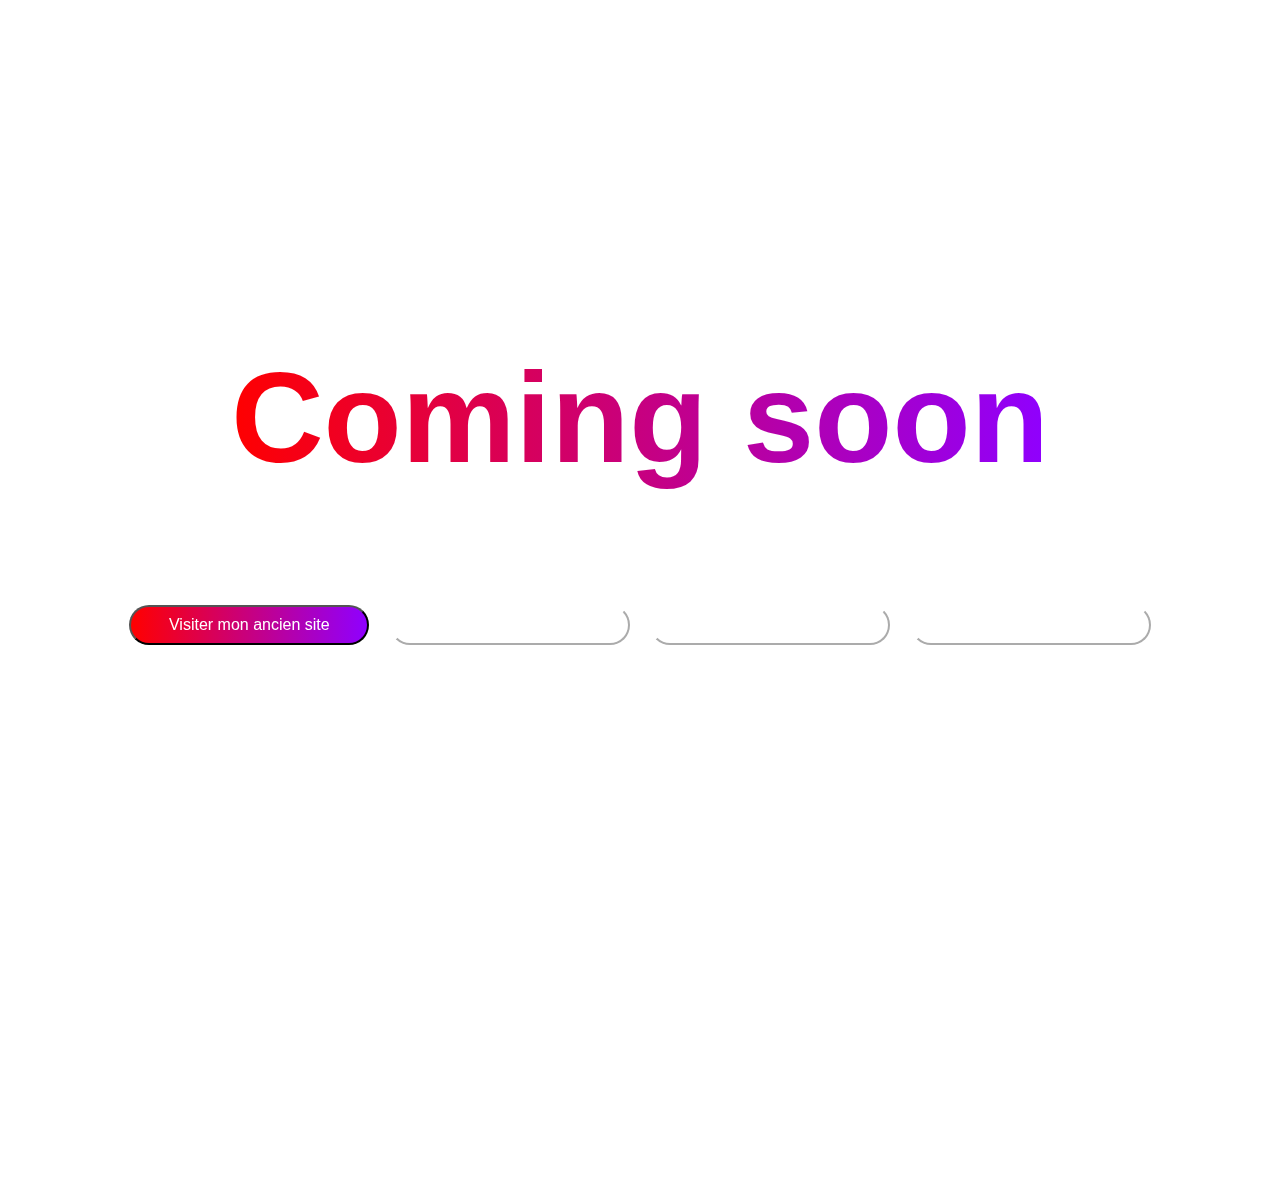
==== index.html @ ff00a0c2 "V1.0.0" ====
<!DOCTYPE html>
<html lang="fr">
<head>
    <meta charset="UTF-8"/>
    <title>Julien Gournay</title>
    <meta name="description" content="Author: Julien Gournay">
    <meta name="viewport" content="width=device-width, initial-scale=1.0">

    <link rel="stylesheet" type="text/css" href="css/style.css">
    <link rel="stylesheet" type="text/css" href="css/seting.css">
    <link rel="shortcut icon" type="image/png" href="img/logo_2023.svg">


    <!-- Google tag (gtag.js) -->
    <script async src="https://www.googletagmanager.com/gtag/js?id=G-T6V1XWV51D"></script>
    <script>
        window.dataLayer = window.dataLayer || [];
        function gtag(){dataLayer.push(arguments);}
        gtag('js', new Date());
    
        gtag('config', 'G-T6V1XWV51D');
    </script>
</head>

<body>
<div class="body">
    <div class="logo">
        <img src="img/logoName.png" href="#" id="logoName" alt="Logo d'une lune pour le thème sombre"> 
    </div>

    <div class="container">
        <h1>Coming soon</h1>
        <!--<h2 class="date">Printemps 2023</h2>-->

        <script type="text/javascript" src="main.js"></script>

        <p class="p1">Mon nouveau site sera très prochainement en ligne.<br>Pour l’instant vous pouvez toujours accéder à l’ancienne version.</p>

        <div class="div-button">
            <form id="formb">
                <input class="button1" type="button" value="Visiter mon ancien site" onclick="window.open('https://juliengournay.wixsite.com/personnel')">
                <input class="button2" type="button" value="Télécharger mon cv" onclick="window.open('files/cv_julien.pdf')">
                <input class="button3" type="button" value="En route vers 2023" onclick="window.open('https://juliengournay.wixsite.com/personnel/vers2023')">
                <input class="button4" type="button" value="Mes réseaux-sociaux" onclick="window.open('https://link.juliengournay.fr')">
            </form>
        </div>
    </div>
</div>
</body>
---- css/style.css ----
.body{
    width: 100%;
    min-height: 100vh;
    display: flex;
    flex-direction: column;
    text-align: center;
    justify-content: center
}

#logoName {
    /*margin-top: 8%;*/
    margin-bottom: 2rem;
    width: 12vw;
}

h1 {
    display: inline-block;
    font-size: 10vw;

    /* Fallback: Set a background color. */
    background-color: black;
    
    /* Create the gradient. */
    background-image: linear-gradient(90deg, #FF0000, #8F00FF);
  
    /* Use the text as a mask for the background. */
    /* This will show the gradient as a text color rather than element bg. */
    -webkit-background-clip: text;
    -webkit-text-fill-color: transparent; 
    -moz-background-clip: text;
    -moz-text-fill-color: transparent;
}

h2{
    margin: 0;
    padding-top: 0.1em;
    width: 100%;
    color: white;
    font-size: 5vw;
    font-weight: lighter;
}

p {
    /* Caractéristique paragraphe */
    font-size: 2vw;
    color: white;
    margin-top: 1rem;

}

.div-button {
    margin-top: 2rem;
}

.button1, .button2, .button3, .button4{
    padding: 0.5em 1em 0.5em 1em;
    margin: 0.5em;
    width: 15em;
    height: 2.5em;

    border-radius: 20px;
    color: white;
    font-size: 1rem;
}

.button1{
    background: linear-gradient(90deg, #FF0000, #8F00FF);
    border-color: black;
}

.button2, .button3, .button4{
    background: transparent;
    border-color: white;
}


.button1:hover{
    /* Effet survol boutons */
    background: white;
    border-color: black;
    cursor: pointer;
    color: black;
    /*font-weight: bold;*/
} 

.button2:hover, .button3:hover, .button4:hover{
    /* Effet survol boutons */
    background : white;
    border-color: white;
    cursor: pointer;
    color: black;
}
---- css/seting.css ----
/* ----- Propriété du site -----*/
@import url('http://fonts.cdnfonts.com/css/product-sans');

*{
    box-sizing: border-box;
    margin: 0;
    padding: 0;
}
html{
    font-family: 'Product Sans', sans-serif;
    margin: 0;
    padding: 0;
    width: 100%;
    height: 100%;
    overflow: hidden;
}
body{
    padding-bottom: 300px;
    overflow-x: hidden;
    background: url("img/bg_soon.png");
    background-size: cover;
    backdrop-filter: blur(0px);
    -webkit-backdrop-filter: blur(0px);
    background-repeat: no-repeat;
    background-position: center;
}


/* ----- Couleur variable site -----*/
:root{
    --gris: #0E0E0E;
    --rouge: #FF0000;
    --violet: #8f008f;
    --orange: #ff4c29;
    --d: linear-gradient(90deg, #FF0000, #8F00FF);
    
    --color-bg1: #ffffff;
    --color-bg2: #f4f4f4;
    --color-bg3: #0E0E0E;
    --color-text1: #0E0E0E;
    --color-text2: #ffffff;
}

/* Couleur lors du theme sombre */
.dark-theme{ 
    --color-bg1: #0E0E0E;
    --color-bg2: #000000;
    --color-bg3: #ffffff;
    --color-text1:#edf2fc;
    --color-text2: #000000;
}
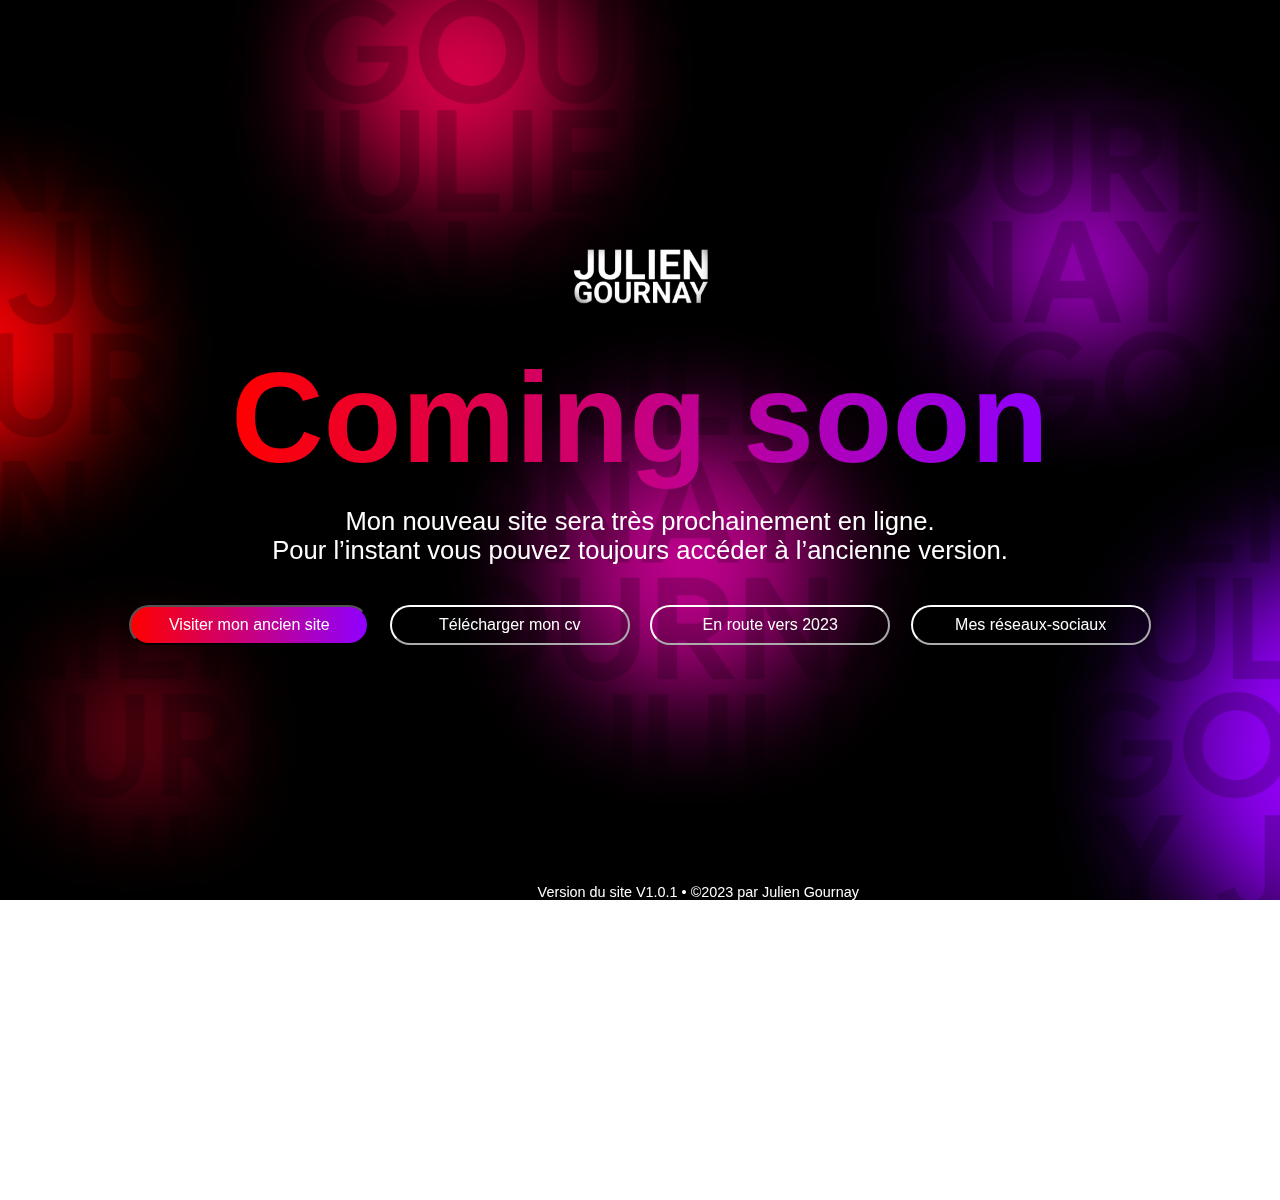
==== commit a4f53f34: "V1.0.1" ====
--- a/index.html
+++ b/index.html
@@ -45,5 +45,9 @@
             </form>
         </div>
     </div>
+    
 </div>
+<footer class="footerd">
+        <p class="footer"><a href="https://github.com/julien-gournay/juliengournay.fr/releases/tag/V1.0.1">Version du site V1.0.1</a> • ©2023 par Julien Gournay</p>
+</footer>
 </body>--- a/css/style.css
+++ b/css/style.css
@@ -73,7 +73,6 @@
     border-color: white;
 }
 
-
 .button1:hover{
     /* Effet survol boutons */
     background: white;
@@ -89,4 +88,20 @@
     border-color: white;
     cursor: pointer;
     color: black;
+}
+
+
+footer {
+    position: absolute;
+    bottom: 25%;
+    left: 42%;
+}
+
+.footer {
+    font-size: 0.9em;
+}
+
+a {
+    text-decoration: none;
+    color: white;
 }--- a/css/seting.css
+++ b/css/seting.css
@@ -17,7 +17,7 @@
 body{
     padding-bottom: 300px;
     overflow-x: hidden;
-    background: url("img/bg_soon.png");
+    background: url("img/bg.png");
     background-size: cover;
     backdrop-filter: blur(0px);
     -webkit-backdrop-filter: blur(0px);
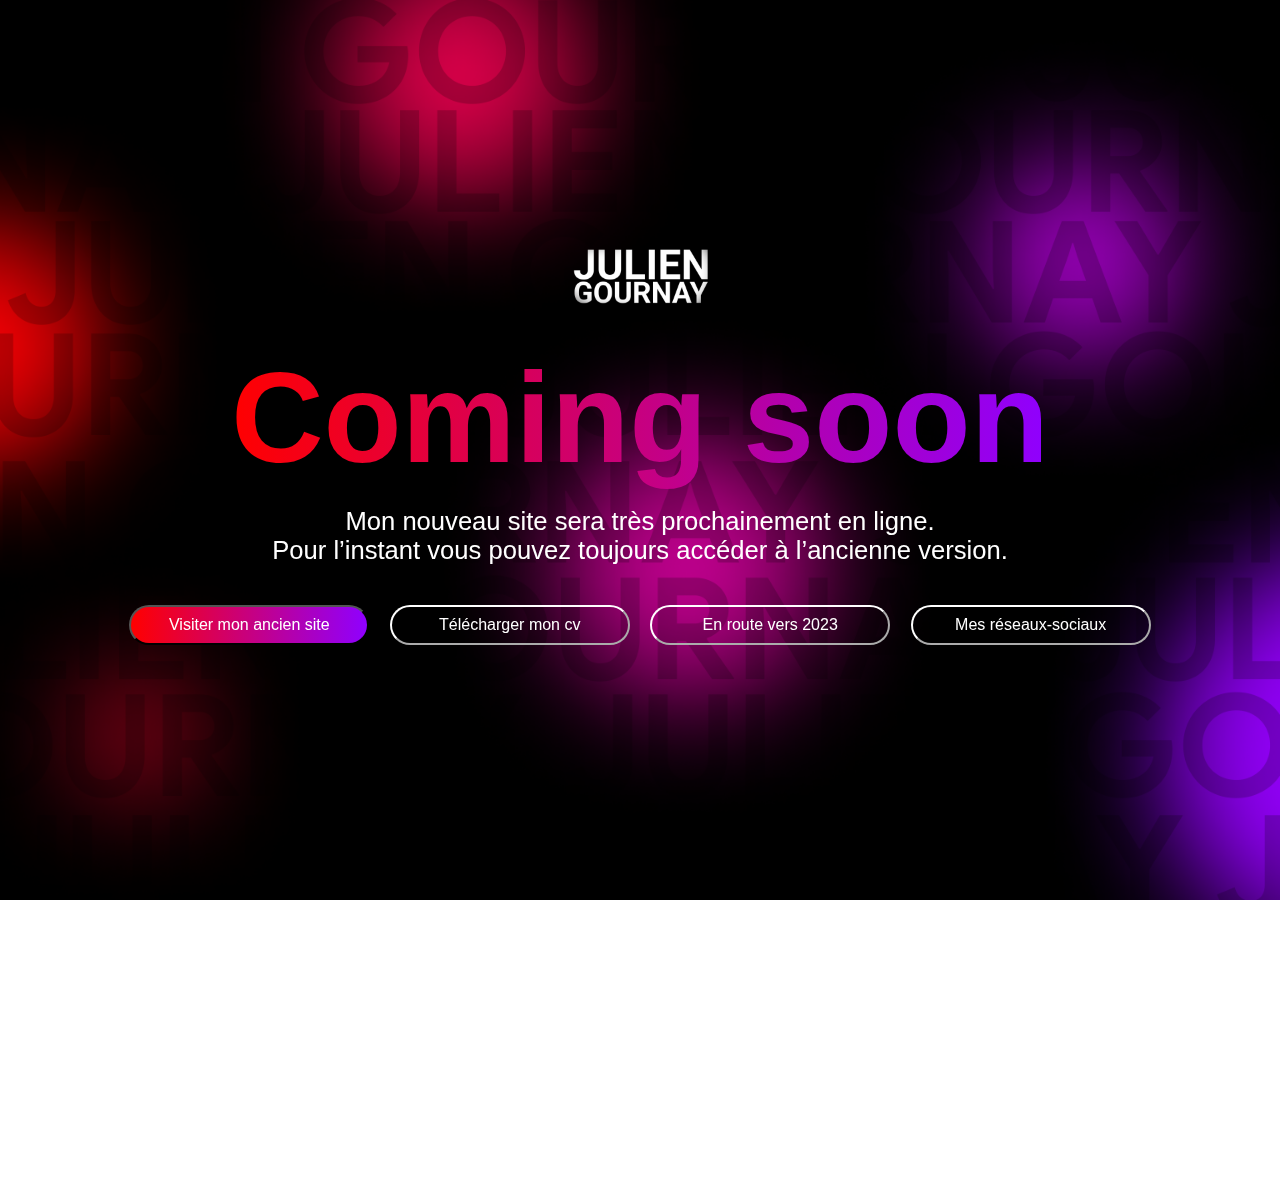
==== commit 7ce128b0: "v1.0.1" ====
--- a/index.html
+++ b/index.html
@@ -47,7 +47,4 @@
     </div>
     
 </div>
-<footer class="footerd">
-        <p class="footer"><a href="https://github.com/julien-gournay/juliengournay.fr/releases/tag/V1.0.1">Version du site V1.0.1</a> • ©2023 par Julien Gournay</p>
-</footer>
 </body>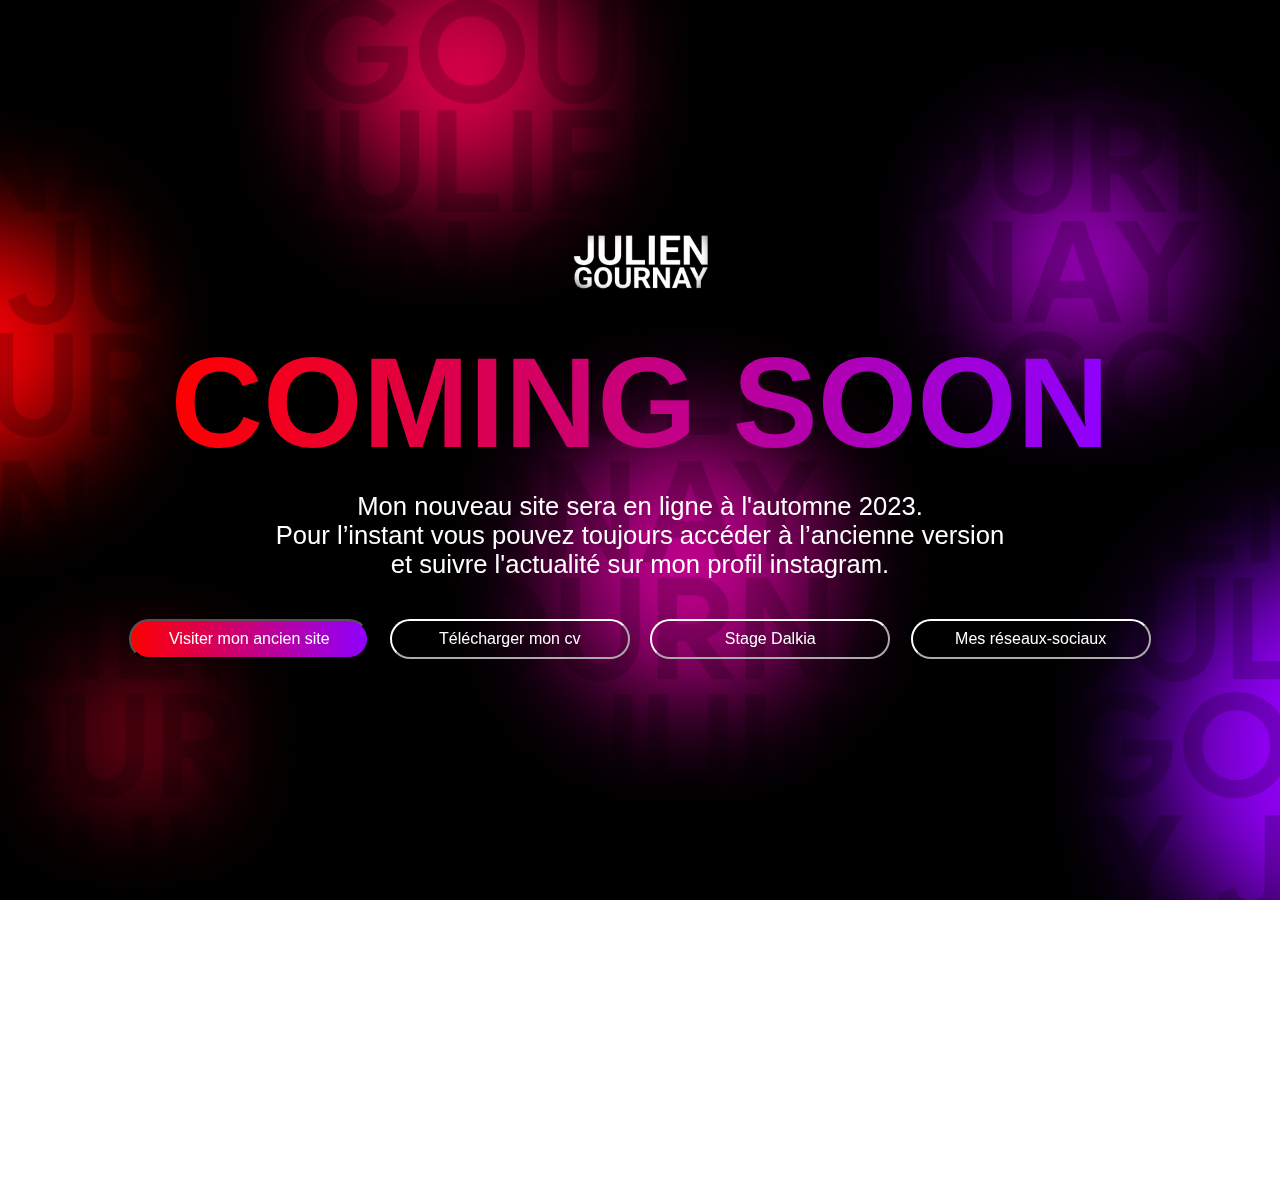
==== commit 53b45527: "V1.0.2" ====
--- a/index.html
+++ b/index.html
@@ -29,19 +29,21 @@
     </div>
 
     <div class="container">
-        <h1>Coming soon</h1>
+        <h1>COMING SOON</h1>
+        <!--<h1>Automne 2023</h1>-->
         <!--<h2 class="date">Printemps 2023</h2>-->
 
         <script type="text/javascript" src="main.js"></script>
 
-        <p class="p1">Mon nouveau site sera très prochainement en ligne.<br>Pour l’instant vous pouvez toujours accéder à l’ancienne version.</p>
+        <p class="p1">Mon nouveau site sera en ligne à l'automne 2023.<br>Pour l’instant vous pouvez toujours accéder à l’ancienne version<br>et suivre l'actualité sur mon profil instagram.</p>
 
         <div class="div-button">
             <form id="formb">
                 <input class="button1" type="button" value="Visiter mon ancien site" onclick="window.open('https://juliengournay.wixsite.com/personnel')">
                 <input class="button2" type="button" value="Télécharger mon cv" onclick="window.open('files/cv_julien.pdf')">
-                <input class="button3" type="button" value="En route vers 2023" onclick="window.open('https://juliengournay.wixsite.com/personnel/vers2023')">
+                <input class="button3" type="button" value="Stage Dalkia" onclick="window.open('https://juliengournay.fr/stage-dalkia')">
                 <input class="button4" type="button" value="Mes réseaux-sociaux" onclick="window.open('https://link.juliengournay.fr')">
+                <!--<input class="button5" type="button" value="Activer un rappel" onclick="window.open('https://calendar.google.com/calendar/event?action=TEMPLATE&tmeid=NWVsc2MwMWkydGw0Z3NianFvczkxMGVqa3EgZnVycnltYW4xNDBAbQ&tmsrc=furryman140%40gmail.com')">-->
             </form>
         </div>
     </div>
--- a/css/style.css
+++ b/css/style.css
@@ -52,7 +52,7 @@
     margin-top: 2rem;
 }
 
-.button1, .button2, .button3, .button4{
+.button1, .button2, .button3, .button4, .button5{
     padding: 0.5em 1em 0.5em 1em;
     margin: 0.5em;
     width: 15em;
@@ -68,7 +68,7 @@
     border-color: black;
 }
 
-.button2, .button3, .button4{
+.button2, .button3, .button4, .button5{
     background: transparent;
     border-color: white;
 }
@@ -82,26 +82,10 @@
     /*font-weight: bold;*/
 } 
 
-.button2:hover, .button3:hover, .button4:hover{
+.button2:hover, .button3:hover, .button4:hover, .button5:hover{
     /* Effet survol boutons */
     background : white;
     border-color: white;
     cursor: pointer;
     color: black;
 }
-
-
-footer {
-    position: absolute;
-    bottom: 25%;
-    left: 42%;
-}
-
-.footer {
-    font-size: 0.9em;
-}
-
-a {
-    text-decoration: none;
-    color: white;
-}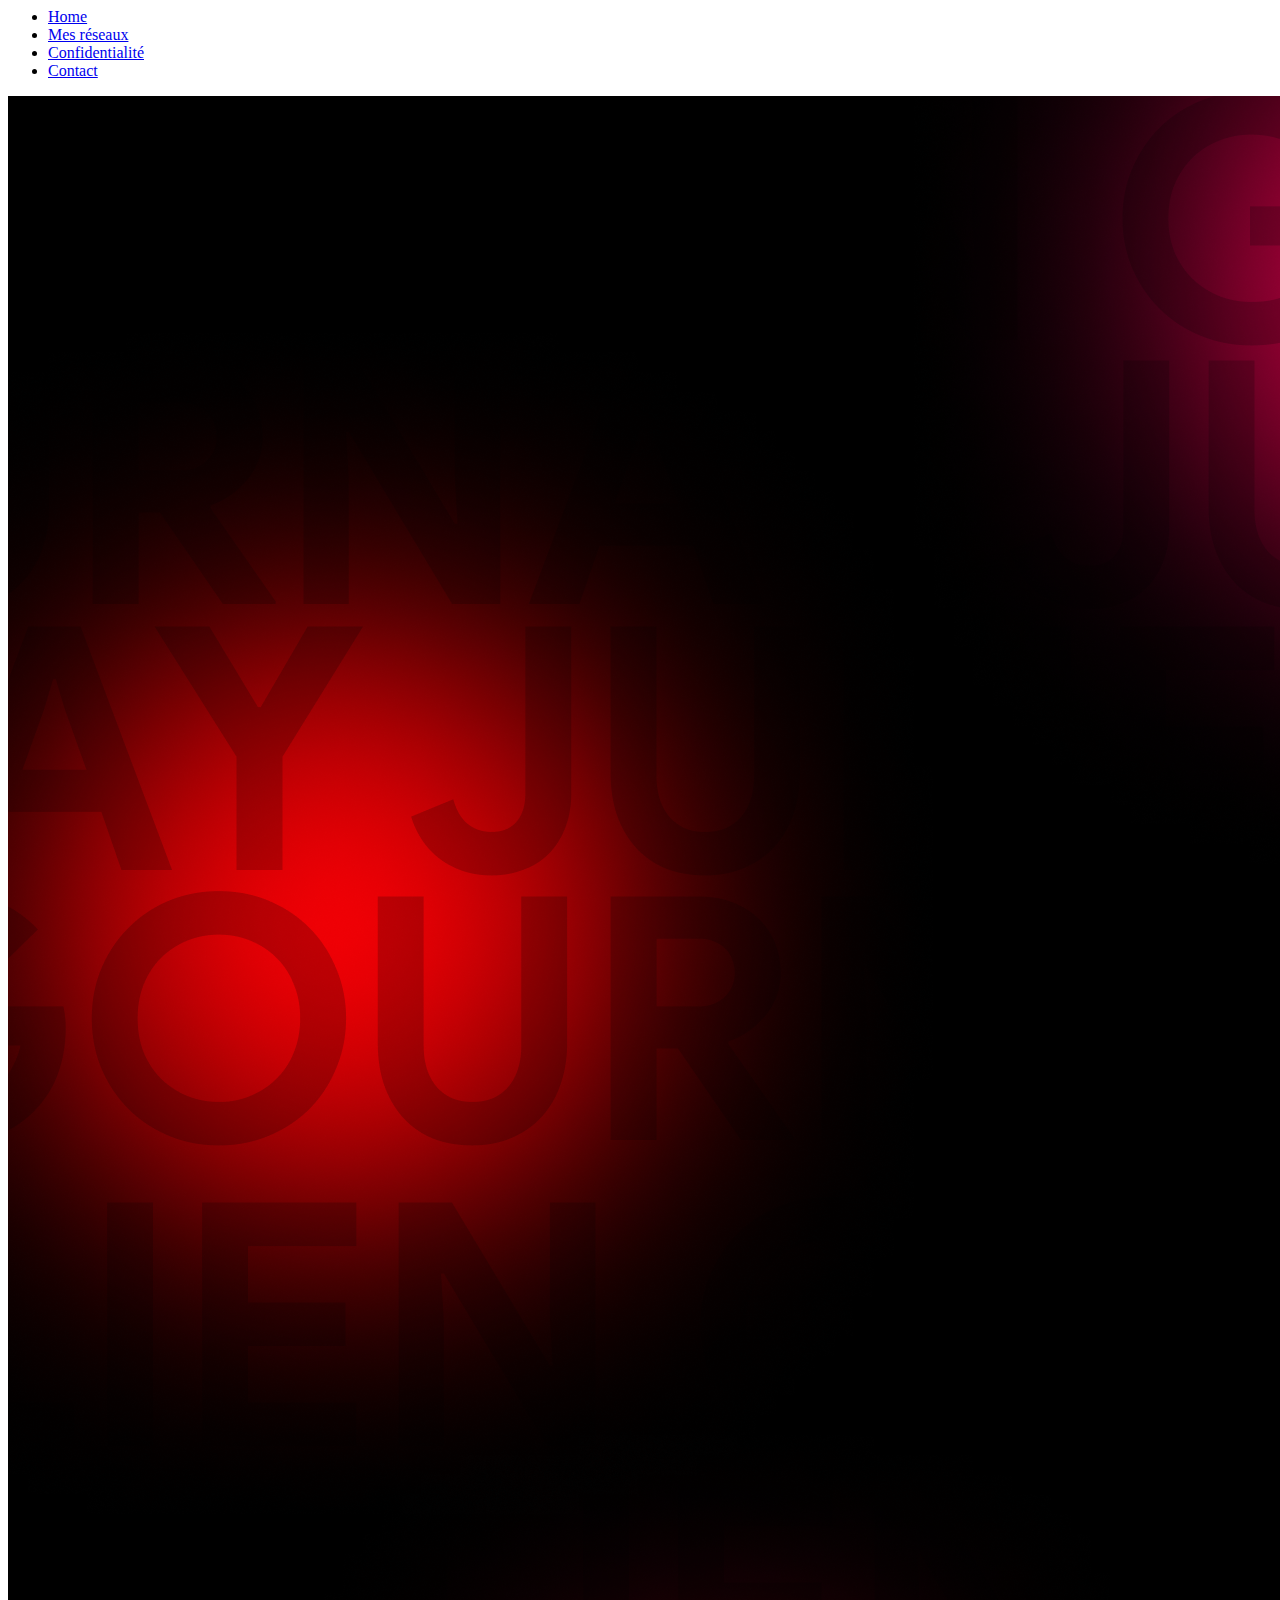
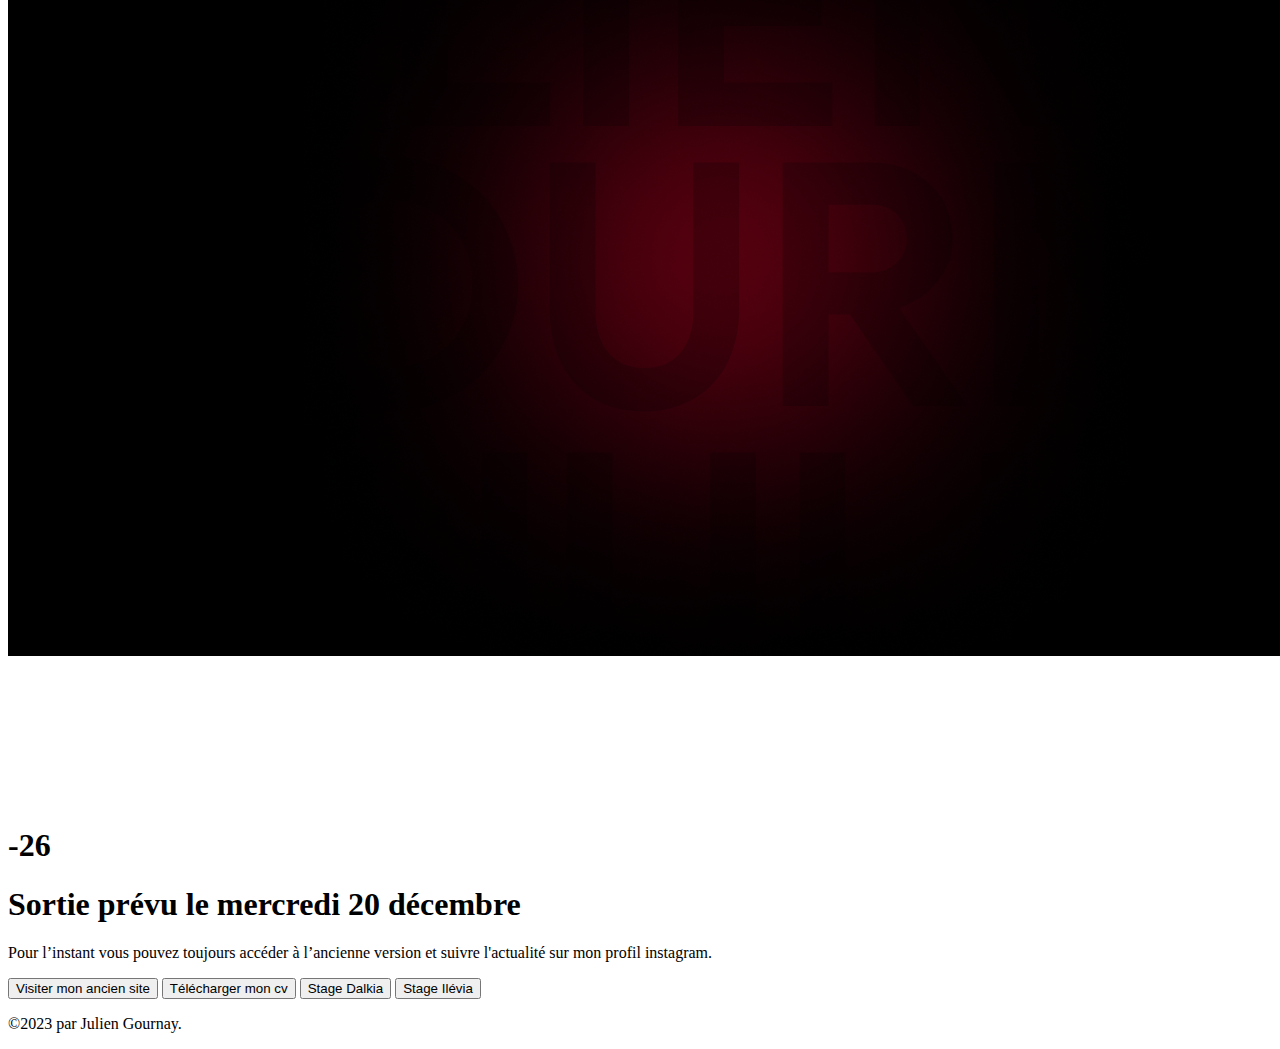
==== commit d4e13ef4: "V1.1.0" ====
--- a/index.html
+++ b/index.html
@@ -1,52 +1,85 @@
-<!DOCTYPE html>
 <html lang="fr">
 <head>
     <meta charset="UTF-8"/>
     <title>Julien Gournay</title>
-    <meta name="description" content="Author: Julien Gournay">
-    <meta name="viewport" content="width=device-width, initial-scale=1.0">
+    <link rel="stylesheet" type="text/css" href="/css/home.css">
+    <link rel="stylesheet" type="text/css" href="seting.css">
+    <link rel="stylesheet" type="text/css" href="css/infoalerte.css">
+    <link rel="shortcut icon" type="image/png" href="img/logo_2023.svg">
+    <meta name="viewport" content="width=device-width, initial-scale=1.0"/>
 
-    <link rel="stylesheet" type="text/css" href="css/style.css">
-    <link rel="stylesheet" type="text/css" href="css/seting.css">
-    <link rel="shortcut icon" type="image/png" href="img/logo_2023.svg">
-
-
-    <!-- Google tag (gtag.js) -->
+    <!-- Google tag Analystic (gtag.js) -->
     <script async src="https://www.googletagmanager.com/gtag/js?id=G-T6V1XWV51D"></script>
     <script>
         window.dataLayer = window.dataLayer || [];
         function gtag(){dataLayer.push(arguments);}
         gtag('js', new Date());
-    
         gtag('config', 'G-T6V1XWV51D');
     </script>
 </head>
 
 <body>
-<div class="body">
-    <div class="logo">
-        <img src="img/logoName.png" href="#" id="logoName" alt="Logo d'une lune pour le thème sombre"> 
-    </div>
+    <!-- NAVBAR -->
+    <nav class="navbar">
+        <div class="nav-links">
+            <ul>
+                <li class="active"><a href="home.html">Home</a></li>
+                <li><a href="https://link.juliengournay.fr" target="_blank" type="submit" class="btn">Mes réseaux</a></li>
+                <li><a href="privacy.html" type="submit" class="btn">Confidentialité</a></li>
+                <li><a href="contact.html" type="submit" class="btn">Contact</a></li>
+            </ul>
+        </div>
+    </nav>
 
-    <div class="container">
-        <h1>COMING SOON</h1>
-        <!--<h1>Automne 2023</h1>-->
-        <!--<h2 class="date">Printemps 2023</h2>-->
 
-        <script type="text/javascript" src="main.js"></script>
+    <!-- SECTION 1 : EN TETE -->
+    <section id="sec-1">
+        <div class="video-bg__media" aria-hidden="true">
+            <img src="css/img/bg.png" alt="Video Preview">
+            <video autoplay loop muted playsInline src="img/bg_jg_4k.mp4"></video>
+        </div>
+        <div class="titleprinc">
+            <h1 id="countdown">COMING SOON</h1>
+        </div>
+        <a href="#sec-2"> <!-- bouton scrool -->
+            <div class="scroll-down"></div>   
+        </a>
+    </section>
 
-        <p class="p1">Mon nouveau site sera en ligne à l'automne 2023.<br>Pour l’instant vous pouvez toujours accéder à l’ancienne version<br>et suivre l'actualité sur mon profil instagram.</p>
 
+    <section id="sec-2">
+        <div class="conteneur reveal">
+            <article>
+                <h1 class="scroolh1">Sortie prévu le mercredi 20 décembre</h1>
+                <p class="scroolp">Pour l’instant vous pouvez toujours accéder à l’ancienne version et suivre l'actualité sur mon profil instagram.</p>
+            </article>
+        </div>
+    </section>
+
+
+    <section id="sec-3">
         <div class="div-button">
             <form id="formb">
                 <input class="button1" type="button" value="Visiter mon ancien site" onclick="window.open('https://juliengournay.wixsite.com/personnel')">
                 <input class="button2" type="button" value="Télécharger mon cv" onclick="window.open('files/cv_julien.pdf')">
                 <input class="button3" type="button" value="Stage Dalkia" onclick="window.open('https://juliengournay.fr/stage-dalkia')">
-                <input class="button4" type="button" value="Mes réseaux-sociaux" onclick="window.open('https://link.juliengournay.fr')">
-                <!--<input class="button5" type="button" value="Activer un rappel" onclick="window.open('https://calendar.google.com/calendar/event?action=TEMPLATE&tmeid=NWVsc2MwMWkydGw0Z3NianFvczkxMGVqa3EgZnVycnltYW4xNDBAbQ&tmsrc=furryman140%40gmail.com')">-->
+                <input class="button3" type="button" value="Stage Ilévia" onclick="window.open('https://juliengournay.fr/stage-ilevia')">
             </form>
         </div>
-    </div>
+    </section>
     
-</div>
-</body>+
+    <footer class="footer">     <!--Section Footer page-->
+        <div class="foot_lien">
+            <p class="footerp">©2023 par Julien Gournay.</p>
+        </div>
+    </footer>
+
+
+    <!--Police d'écriture-->
+    <style>
+        @import url('http://fonts.cdnfonts.com/css/product-sans');
+    </style>
+    <script type="text/javascript" src="main.js"></script> 
+</body>
+</html>--- a/seting.css
+++ b/seting.css
@@ -0,0 +1,37 @@
+:root{
+    --gris: #0E0E0E;
+    --rouge: #FF0000;
+    --violet: #8f008f;
+    --orange: #ff4c29;
+    --d: linear-gradient(90deg, #FF0000, #8F00FF);
+    
+    --color-bg1: #ffffff;
+    --color-bg2: #f4f4f4;
+    --color-bg3: #0E0E0E;
+    --color-bg4: #ff9681;
+    --color-bg5: #81ddff;
+    --color-text1: #0E0E0E;
+    --color-text2: #ffffff;
+    --color-text3: #666666;
+    --color-text4: #ff4c29;
+    --color-text5: #299fff;
+}
+
+.dark-theme{ /* Couleur lors du theme sombre */
+    --color-bg1: #0E0E0E;
+    --color-bg2: #000000;
+    --color-bg3: #ffffff;
+    --color-bg4: #ff4c29;
+    --color-bg5: #299fff;
+    --color-text1:#edf2fc;
+    --color-text2: #000000;
+    --color-text3: #a9a9a9;
+    --color-text4: #ff9681;
+    --color-text5: #81ddff;
+}
+
+
+.orange-themeUser{ /* Couleur lors du theme user */
+    --color-bg2: #ff4c29;
+
+}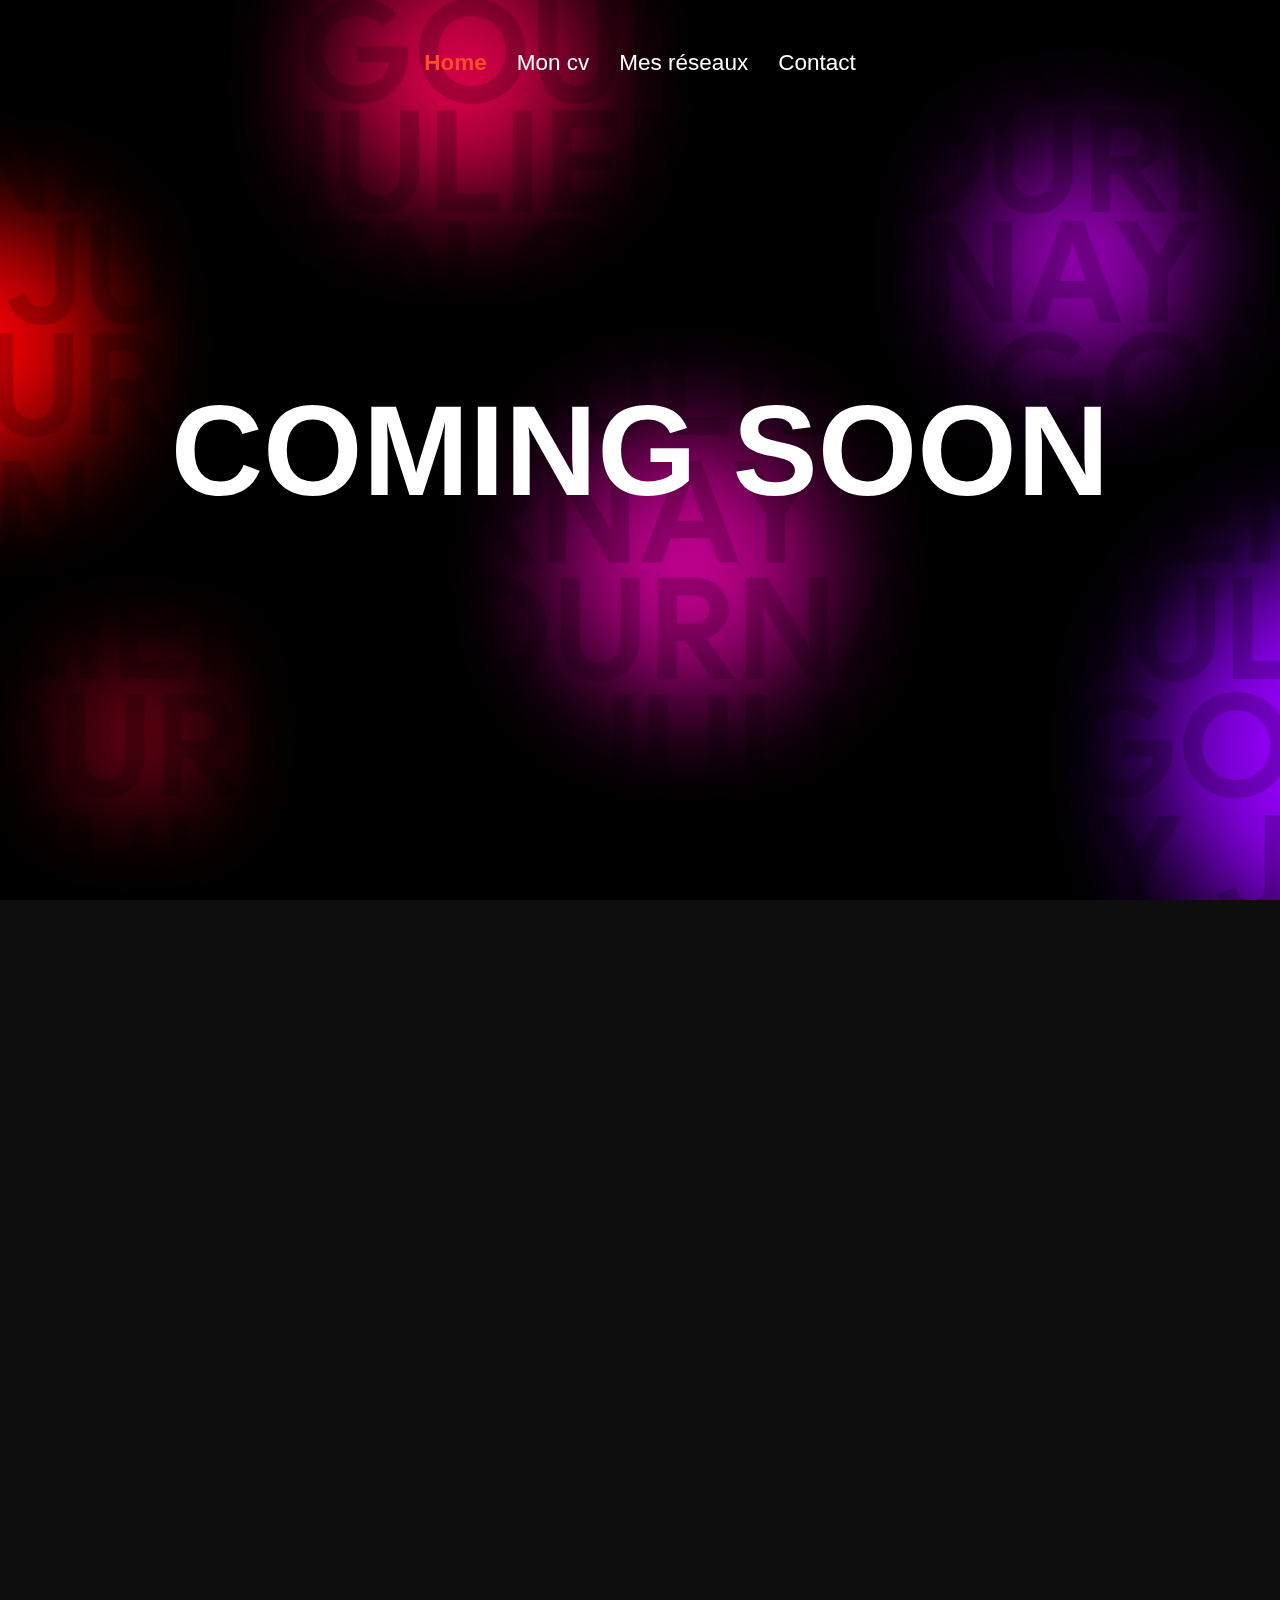
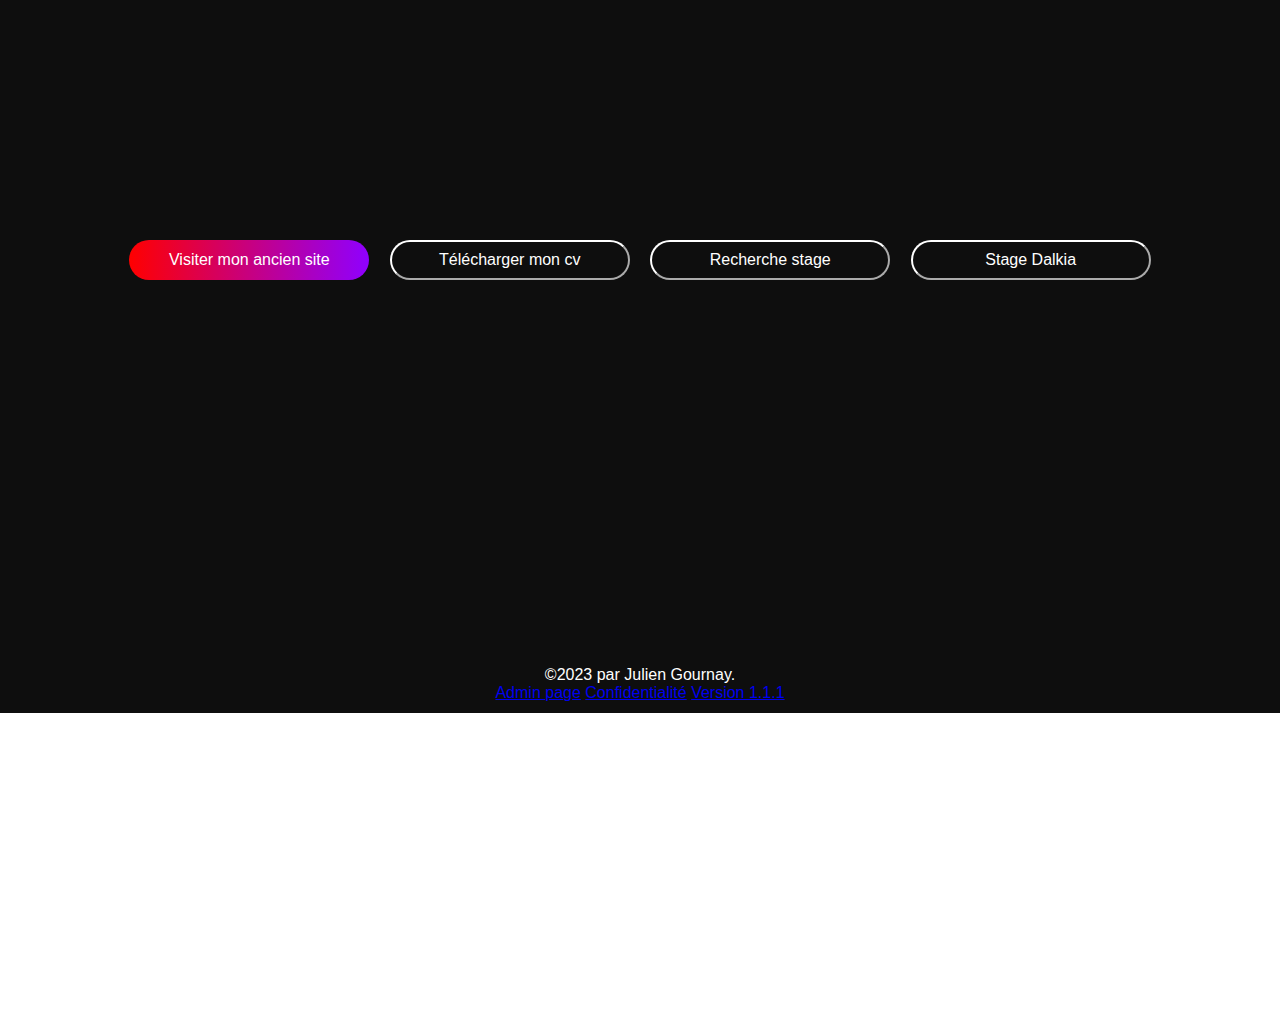
==== commit 54f1623d: "V1.1.1" ====
--- a/index.html
+++ b/index.html
@@ -2,10 +2,15 @@
 <head>
     <meta charset="UTF-8"/>
     <title>Julien Gournay</title>
-    <link rel="stylesheet" type="text/css" href="/css/home.css">
-    <link rel="stylesheet" type="text/css" href="seting.css">
+    <meta name="author" content="Julien Gournay">
+    <meta name="description" content="Je m'appelle Julien Gournay, j'ai 19 ans et j'habite à vers Lille. Je suis actuellement Etudiant en BTS SIO (Inforamtique).">
+    <meta name="keywords" content="julien,gournay,sio,bts,informatique,cv,portfolio,developpeur">
+
+    <link rel="stylesheet" type="text/css" href="css/home.css">
+    <link rel="stylesheet" type="text/css" href="css/seting.css">
     <link rel="stylesheet" type="text/css" href="css/infoalerte.css">
     <link rel="shortcut icon" type="image/png" href="img/logo_2023.svg">
+
     <meta name="viewport" content="width=device-width, initial-scale=1.0"/>
 
     <!-- Google tag Analystic (gtag.js) -->
@@ -24,8 +29,8 @@
         <div class="nav-links">
             <ul>
                 <li class="active"><a href="home.html">Home</a></li>
+                <li><a href="cv.html">Mon cv</a></li>
                 <li><a href="https://link.juliengournay.fr" target="_blank" type="submit" class="btn">Mes réseaux</a></li>
-                <li><a href="privacy.html" type="submit" class="btn">Confidentialité</a></li>
                 <li><a href="contact.html" type="submit" class="btn">Contact</a></li>
             </ul>
         </div>
@@ -46,7 +51,7 @@
         </a>
     </section>
 
-
+    <!-- SECTION 2 : INFO -->
     <section id="sec-2">
         <div class="conteneur reveal">
             <article>
@@ -56,30 +61,31 @@
         </div>
     </section>
 
-
+    <!-- SECTION 3 : BOUTONS -->
     <section id="sec-3">
         <div class="div-button">
             <form id="formb">
                 <input class="button1" type="button" value="Visiter mon ancien site" onclick="window.open('https://juliengournay.wixsite.com/personnel')">
-                <input class="button2" type="button" value="Télécharger mon cv" onclick="window.open('files/cv_julien.pdf')">
-                <input class="button3" type="button" value="Stage Dalkia" onclick="window.open('https://juliengournay.fr/stage-dalkia')">
-                <input class="button3" type="button" value="Stage Ilévia" onclick="window.open('https://juliengournay.fr/stage-ilevia')">
+                <input class="button2" type="button" value="Télécharger mon cv" onclick="window.open('cv.html')">
+                <input class="button3" type="button" value="Recherche stage" onclick="window.open('stage-2024.html')">
+                <input class="button3" type="button" value="Stage Dalkia" onclick="window.open('stage-dalkia.html')">
             </form>
         </div>
     </section>
     
-
-    <footer class="footer">     <!--Section Footer page-->
+    <!-- SECTION FOOTER : BAS DE PAGE -->
+    <footer class="footer">
         <div class="foot_lien">
             <p class="footerp">©2023 par Julien Gournay.</p>
+            <div class="footer_link">
+                <a href="https://frweb10.pulseheberg.net:8443/smb/web/view" target="_blank">Admin page</a>
+                <a href="privacy.html" type="submit" class="btn">Confidentialité</a>
+                <a href="https://github.com/julien-gournay/juliengournay.fr/releases/tag/V1.1.1" type="submit" class="btn">Version 1.1.1</a>
+            </div>
         </div>
     </footer>
 
-
-    <!--Police d'écriture-->
-    <style>
-        @import url('http://fonts.cdnfonts.com/css/product-sans');
-    </style>
-    <script type="text/javascript" src="main.js"></script> 
+    <script type="text/javascript" src="js/main.js"></script>
+    <script type="text/javascript" src="js/mode_sombre.js"></script>
 </body>
 </html>--- a/css/home.css
+++ b/css/home.css
@@ -0,0 +1,333 @@
+/* ----- Propriété du site -----*/
+*{
+    box-sizing: border-box;
+    margin: 0;
+    padding: 0;
+    overflow-x: hidden;
+}
+html{
+    font-family: 'Product Sans', sans-serif;
+    margin: 0;
+    padding: 0;
+    width: 100%;
+    height: 100%;
+    scroll-behavior: smooth;
+}
+body{
+    background: var(--color-bg1);
+}
+
+img, video, svg {
+    display: block;
+    max-width: 100%;
+}
+
+
+
+/* ----- NAVIGATION ----- */
+.navbar {
+    position: absolute;
+    padding: 50px;
+    display: flex;
+    justify-content: center; /* Centré sur la largeur */
+    width: 100%;
+    box-sizing: border-box;
+    z-index: 5;
+    position: fixed;
+}
+.navbar a {     /* ----- Barre ----- */
+    color: var(--color-text2);
+    font-size: 2.5vmin;
+    text-decoration: none;
+}
+.navbar .nav-links ul {
+    display: flex;
+    list-style-type: none;
+    text-decoration-line: none;
+}
+.navbar .nav-links ul li {
+    margin: 0 15px;
+}
+.navbar .nav-links ul li.active a {
+    color: var(--orange);
+    font-weight: 700;
+}
+.navbar .nav-links ul li a:hover{
+    color: #ff4c29;
+}
+
+
+
+/* ----- Configuration sections page ----- */
+section {     /* ----- Toute section ----- */
+    display: flex;
+}
+#sec-1{ /* Section vidéo bg */
+    color: var(--color-text2);
+    align-items: center; /* Centré sur la longeur */
+    justify-content: center; /* Centré sur la largeur */
+    text-align: center; /* Centré dans la div */
+    height: 100vh
+}
+
+#sec-3{ /* Section bouton */
+    background: var(--color-bg3);
+    color: var(--color-text1);
+    height: 50vh;
+    justify-content: center; /* Centré sur la largeur */
+}
+
+
+
+/* ----- SECTION 1 ----- */
+.titleprinc{ /* div countdows */
+    z-index: 2; /* couche superposition */
+}
+#countdown { /* Compte a rebour */
+    display: inline-block;
+    font-size: 10vw;
+
+    /* Fallback: Set a background color. */
+    background-color: var(--color-text2);
+    
+    /* Create the gradient. 
+    background-image: linear-gradient(90deg, #FF0000, #8F00FF);*/
+  
+    /* Use the text as a mask for the background. */
+    /* This will show the gradient as a text color rather than element bg. */
+    -webkit-background-clip: text;
+    -webkit-text-fill-color: transparent; 
+    -moz-background-clip: text;
+    -moz-text-fill-color: transparent;
+    backdrop-filter: blur(5px);
+}
+p {
+    font-size: 2vw;
+    color: white;
+    margin-top: 1rem;
+}
+
+/* ----- BOUTONS ----- */
+.div-button {
+    margin-top: 2rem;
+    text-align: center;
+}
+.button1, .button2, .button3, .button4, .button5{
+    padding: 0.5em 1em 0.5em 1em;
+    margin: 0.5em;
+    width: 15em;
+    height: 2.5em;
+
+    border-radius: 20px;
+    color: white;
+    font-size: 1rem;
+}
+.button1{
+    background: linear-gradient(90deg, #FF0000, #8F00FF);
+    border: none;
+}
+.button2, .button3, .button4, .button5{
+    background: var(--color-bg3);
+    border-color: white;
+}
+.button1:hover{
+    /* Effet survol boutons */
+    background: white;
+    border-color: black;
+    cursor: pointer;
+    color: black;
+    /*font-weight: bold;*/
+} 
+.button2:hover, .button3:hover, .button4:hover, .button5:hover{
+    /* Effet survol boutons */
+    background : white;
+    border-color: white;
+    cursor: pointer;
+    color: black;
+}
+
+
+/* SECTION 2*/
+.sec2-h1{
+    font-size: clamp(3rem,5vw,7rem) ;   /*clamp permet de définir une taille minimum et */
+    color: var(--color-text5);
+
+}  
+
+
+
+/* ----- FOOTER ----- */
+.footer {
+    background: var(--color-bg3);
+    height: 7vh;
+    align-items: center;
+    justify-content: center;
+    text-align: center;
+}
+.footerp{
+    font-size: 1rem;
+}
+
+
+/* ----- VIDEO BG ----- */
+.video-bg__media {
+  position: absolute;
+  top: 0;
+  left: 0;
+  height: 100%;
+  width: 100%;
+  overflow: hidden;
+  
+}
+.video-bg__media video {
+  position: relative;
+  top: 50%;
+  left: 50%;
+  -webkit-transform: translateX(-50%) translateY(-50%);
+          transform: translateX(-50%) translateY(-50%);
+  min-height: 100%;
+  min-width: 100%;
+  height: auto;
+  width: auto;
+  max-width: none;
+}
+@supports ((-o-object-fit: cover) or (object-fit: cover)) {
+  .video-bg__media video {
+    -o-object-fit: cover;
+       object-fit: cover;
+    height: 100%;
+    width: 100%;
+  }
+}
+@supports ((-o-object-fit: cover) or (object-fit: cover)) and (-ms-ime-align: auto) {
+  .video-bg__media video {
+    height: auto;
+    width: auto;
+  }
+}
+.video-bg__media img {
+  display: none;
+}
+@media (prefers-reduced-motion: reduce) {
+  .video-bg__media video {
+    visibility: hidden;
+  }
+  .video-bg__media img {
+    display: block;
+    position: absolute;
+    -o-object-fit: cover;
+       object-fit: cover;
+    height: 100%;
+    width: 100%;
+  }
+}
+
+
+
+/* ----- ANIMATION FLECHE SCROLL ----- */
+.scroll-down{
+    height: 50px;
+    width: 30px;
+    border: 2px solid var(--color-text2);
+    position: absolute;
+    left: 50%;
+    bottom: 20px;
+    border-radius: 50px;
+    cursor: pointer;
+}
+.scroll-down::before,
+.scroll-down::after{
+    content: '';
+    position: absolute;
+    top: 20%;
+    left: 50%;
+    border: 2px solid var(--color-text2);
+    height: 10px;
+    width: 10px;
+    transform: translate(-50%,-100%) rotate(45deg);
+    border-top: transparent;
+    border-left: transparent;
+    animation: scroll-down 1s ease-in-out infinite;
+}
+.scroll-down::after{
+    top: 30%;
+    animation-delay: .3s;
+}
+@keyframes scroll-down{
+    0%{
+        opacity: 0;
+    }
+    30%{
+        opacity: 1;
+    }
+    60%{
+        opacity: 1;
+    }
+    100%{
+        opacity: 0;
+        top: 90%;
+    }
+}
+
+
+
+/* ----- SECTION 2 ----- */
+article {     /* ----- Titre ----- */
+    /*  leverage cascade for cross-browser gradients  */
+    background: radial-gradient(
+      hsl(0 100% 50%), 
+      hsl(274 100% 50%) 
+    ) fixed;
+    background: conic-gradient(
+      hsl(0 100% 50%), 
+      hsl(274 100% 50%), 
+      hsl(0 100% 50%) 
+    ) fixed;
+    -webkit-background-clip: text;
+    -webkit-text-fill-color: transparent;
+    text-align: center;
+} 
+#sec-2 {
+    background: var(--color-bg3);
+      /*background: conic-gradient(
+      hsl(100 100% 60%), 
+      hsl(200 100% 60%),
+      hsl(100 100% 60%)
+    ) fixed;*/
+    color: var(--color-text1);
+    min-block-size: 200vh;
+    min-inline-size: 100%;
+    padding: 5vmin;
+    box-sizing: border-box;
+    display: grid;
+    place-content: center;
+    /*font-family: system-ui;*/
+    font-size: min(200%, 5vmin);
+
+    min-height: 100vh;
+    width: 100%;
+}
+.scroolh1 {
+    font-size: 10vmin;
+    line-height: 1.3;
+    max-inline-size: 16ch;
+    margin: auto;
+}
+.scroolp {
+    line-height: 1.35;
+    max-inline-size: 40ch;
+    font-size: 4vmin;
+    margin: 2rem auto;
+}
+
+
+
+/* ----- BARRE DE SCROLL ----- */
+::-webkit-scrollbar {
+    width: 10px;
+    background-color: var(--color-bg3);
+}
+::-webkit-scrollbar-thumb {
+    background-color: var(--orange);
+    /*box-shadow: 0 -100vh 0 100vh var(--orange);*/
+}--- a/css/seting.css
+++ b/css/seting.css
@@ -0,0 +1,51 @@
+/* ----- Propriété du site -----*/
+@import url('http://fonts.cdnfonts.com/css/product-sans');
+
+*{
+    box-sizing: border-box;
+    margin: 0;
+    padding: 0;
+}
+html{
+    font-family: 'Product Sans', sans-serif;
+    margin: 0;
+    padding: 0;
+    width: 100%;
+    height: 100%;
+    overflow: hidden;
+}
+body{
+    padding-bottom: 300px;
+    overflow-x: hidden;
+    background: url("img/bg.png");
+    background-size: cover;
+    backdrop-filter: blur(0px);
+    -webkit-backdrop-filter: blur(0px);
+    background-repeat: no-repeat;
+    background-position: center;
+}
+
+
+/* ----- Couleur variable site -----*/
+:root{
+    --gris: #0E0E0E;
+    --rouge: #FF0000;
+    --violet: #8f008f;
+    --orange: #ff4c29;
+    --d: linear-gradient(90deg, #FF0000, #8F00FF);
+    
+    --color-bg1: #ffffff;
+    --color-bg2: #f4f4f4;
+    --color-bg3: #0E0E0E;
+    --color-text1: #0E0E0E;
+    --color-text2: #ffffff;
+}
+
+/* Couleur lors du theme sombre */
+.dark-theme{ 
+    --color-bg1: #0E0E0E;
+    --color-bg2: #000000;
+    --color-bg3: #ffffff;
+    --color-text1:#edf2fc;
+    --color-text2: #000000;
+}--- a/css/infoalerte.css
+++ b/css/infoalerte.css
@@ -0,0 +1,61 @@
+/* CHIP */
+.cd-icon {
+  --size: 1em;
+  font-size: var(--size);
+  height: 1em;
+  width: 1em;
+  display: inline-block;
+  color: inherit;
+  fill: currentColor;
+  line-height: 1;
+  flex-shrink: 0;
+  max-width: initial;
+  margin-left: 0.25rem;
+  margin-top: 0.25rem;
+}
+
+.cd-icon use { /* SVG symbols - enable icon color corrections */
+  color: inherit;
+  fill: currentColor;
+}
+.chip {
+  /* reset */
+  border: 0;
+  color: inherit;
+  line-height: 1;
+  -webkit-appearance: none;
+          appearance: none;
+
+  display: inline-flex;
+  align-items: center;
+  border-radius: 50em;
+  padding: 0.5rem;
+  font-size: 1rem;
+}
+
+.chip--error {
+  background-color: var(--orange);
+  color: var(--color-text1);
+}
+.chip--warning {
+  background-color: rgb(255, 228, 110);
+  color: #0E0E0E;
+}
+.chipli {
+  list-style-type: none;
+  text-align: center;
+  padding-bottom: 5%;
+  margin-top: 1rem;
+}
+.chip__label {
+  padding: 0.4rem 0.9rem;
+
+}
+.chip__icon-wrapper {
+  display: flex;
+  width: 1.5em;
+  height: 1.5em;
+  border-radius: 50%;
+  background-color: var(--color-bg3);
+  color: var(--orange)
+}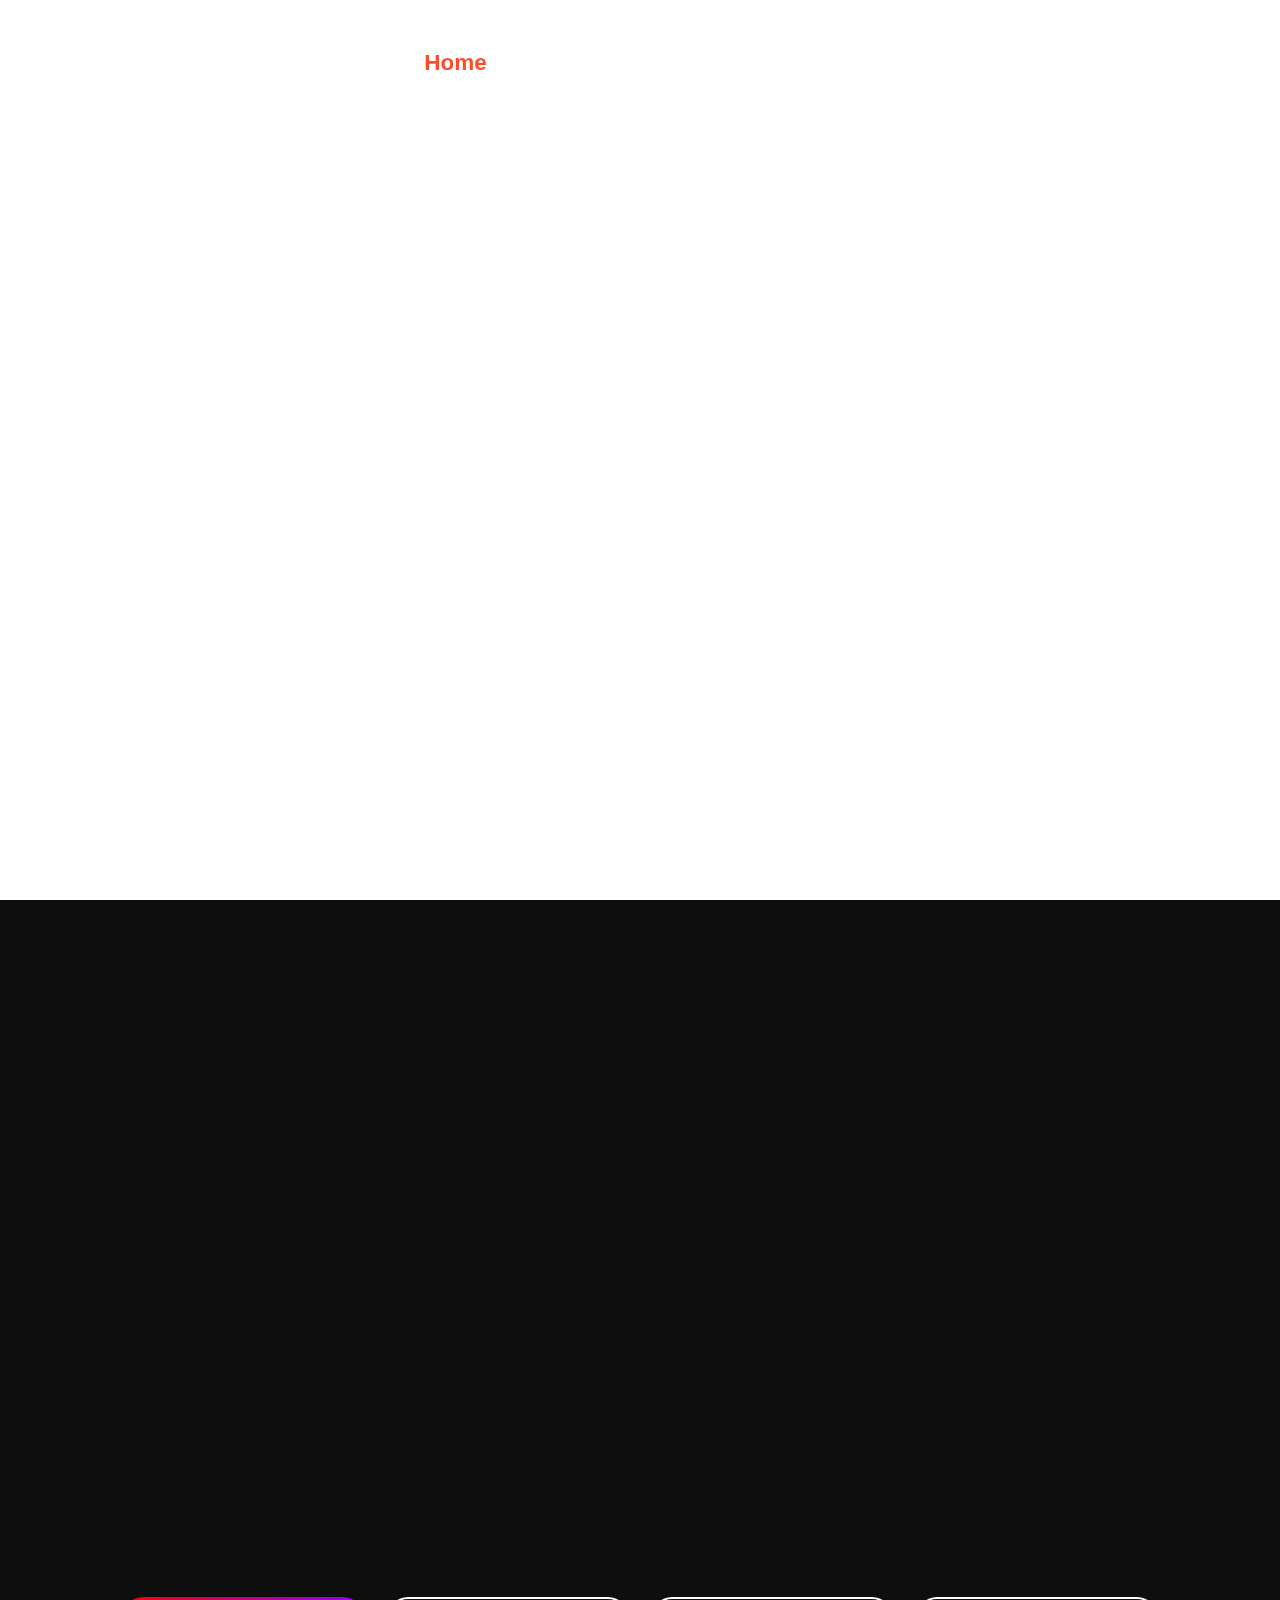
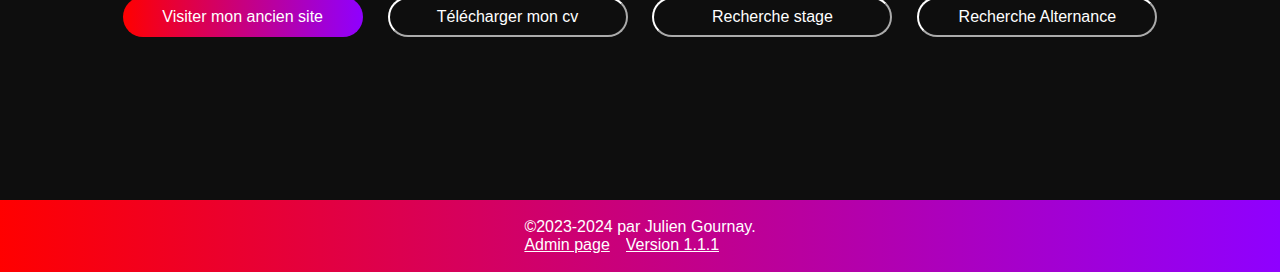
==== commit fb234fe7: "V1.2.0" ====
--- a/index.html
+++ b/index.html
@@ -3,7 +3,7 @@
     <meta charset="UTF-8"/>
     <title>Julien Gournay</title>
     <meta name="author" content="Julien Gournay">
-    <meta name="description" content="Je m'appelle Julien Gournay, j'ai 19 ans et j'habite à vers Lille. Je suis actuellement Etudiant en BTS SIO (Inforamtique).">
+    <meta name="description" content="Je m'appelle Julien Gournay, j'ai 19 ans et j'habite dans la Métropole Lilloise en France. Je suis actuellement Etudiant en BTS SIO (Informatique).">
     <meta name="keywords" content="julien,gournay,sio,bts,informatique,cv,portfolio,developpeur">
 
     <link rel="stylesheet" type="text/css" href="css/home.css">
@@ -28,10 +28,10 @@
     <nav class="navbar">
         <div class="nav-links">
             <ul>
-                <li class="active"><a href="home.html">Home</a></li>
-                <li><a href="cv.html">Mon cv</a></li>
+                <li class="active"><a href="index.html">Home</a></li>
+                <li><a href="cv.html" target="_blank">Mon cv</a></li>
                 <li><a href="https://link.juliengournay.fr" target="_blank" type="submit" class="btn">Mes réseaux</a></li>
-                <li><a href="contact.html" type="submit" class="btn">Contact</a></li>
+                <li><a href="https://www.linkedin.com/in/julien-gournay-71b455180/" target="_blank" type="submit" class="btn">Contact</a></li>
             </ul>
         </div>
     </nav>
@@ -55,31 +55,35 @@
     <section id="sec-2">
         <div class="conteneur reveal">
             <article>
-                <h1 class="scroolh1">Sortie prévu le mercredi 20 décembre</h1>
+                <h1 class="scroolh1">Sortie* prévu le<br>18 décembre 2024</h1>
                 <p class="scroolp">Pour l’instant vous pouvez toujours accéder à l’ancienne version et suivre l'actualité sur mon profil instagram.</p>
+                <p class="scroolp2">*Une opération de maintenance sera effectué le jour de l'ouverture du site, il est possible que des ralentissements ou indisponibilités surviennent.</p>
             </article>
         </div>
-    </section>
 
-    <!-- SECTION 3 : BOUTONS -->
-    <section id="sec-3">
         <div class="div-button">
             <form id="formb">
                 <input class="button1" type="button" value="Visiter mon ancien site" onclick="window.open('https://juliengournay.wixsite.com/personnel')">
                 <input class="button2" type="button" value="Télécharger mon cv" onclick="window.open('cv.html')">
-                <input class="button3" type="button" value="Recherche stage" onclick="window.open('stage-2024.html')">
-                <input class="button3" type="button" value="Stage Dalkia" onclick="window.open('stage-dalkia.html')">
+                <input class="button3" type="button" value="Recherche stage" onclick="window.open('stage-2025.html')">
+                <input class="button3" type="button" value="Recherche Alternance" onclick="window.open('alternance-2025.html')">
+                <!--<input class="button3" type="button" value="Stage Dalkia" onclick="window.open('stage-dalkia.html')">-->
             </form>
         </div>
     </section>
+
+    <!-- SECTION 3 : BOUTONS 
+    <section id="sec-3">
+        
+    </section>-->
     
     <!-- SECTION FOOTER : BAS DE PAGE -->
     <footer class="footer">
         <div class="foot_lien">
-            <p class="footerp">©2023 par Julien Gournay.</p>
+            <p class="footerp">©2023-2024 par Julien Gournay.</p>
             <div class="footer_link">
                 <a href="https://frweb10.pulseheberg.net:8443/smb/web/view" target="_blank">Admin page</a>
-                <a href="privacy.html" type="submit" class="btn">Confidentialité</a>
+                <!--<a href="privacy.html" type="submit" class="btn">Confidentialité</a>-->
                 <a href="https://github.com/julien-gournay/juliengournay.fr/releases/tag/V1.1.1" type="submit" class="btn">Version 1.1.1</a>
             </div>
         </div>
--- a/css/home.css
+++ b/css/home.css
@@ -104,7 +104,7 @@
 p {
     font-size: 2vw;
     color: white;
-    margin-top: 1rem;
+
 }
 
 /* ----- BOUTONS ----- */
@@ -153,21 +153,6 @@
     color: var(--color-text5);
 
 }  
-
-
-
-/* ----- FOOTER ----- */
-.footer {
-    background: var(--color-bg3);
-    height: 7vh;
-    align-items: center;
-    justify-content: center;
-    text-align: center;
-}
-.footerp{
-    font-size: 1rem;
-}
-
 
 /* ----- VIDEO BG ----- */
 .video-bg__media {
--- a/css/seting.css
+++ b/css/seting.css
@@ -1,32 +1,3 @@
-/* ----- Propriété du site -----*/
-@import url('http://fonts.cdnfonts.com/css/product-sans');
-
-*{
-    box-sizing: border-box;
-    margin: 0;
-    padding: 0;
-}
-html{
-    font-family: 'Product Sans', sans-serif;
-    margin: 0;
-    padding: 0;
-    width: 100%;
-    height: 100%;
-    overflow: hidden;
-}
-body{
-    padding-bottom: 300px;
-    overflow-x: hidden;
-    background: url("img/bg.png");
-    background-size: cover;
-    backdrop-filter: blur(0px);
-    -webkit-backdrop-filter: blur(0px);
-    background-repeat: no-repeat;
-    background-position: center;
-}
-
-
-/* ----- Couleur variable site -----*/
 :root{
     --gris: #0E0E0E;
     --rouge: #FF0000;
@@ -37,15 +8,54 @@
     --color-bg1: #ffffff;
     --color-bg2: #f4f4f4;
     --color-bg3: #0E0E0E;
+    --color-bg4: #ff9681;
+    --color-bg5: #81ddff;
     --color-text1: #0E0E0E;
     --color-text2: #ffffff;
+    --color-text3: #666666;
+    --color-text4: #ff4c29;
+    --color-text5: #299fff;
 }
 
-/* Couleur lors du theme sombre */
-.dark-theme{ 
+.dark-theme{ /* Couleur lors du theme sombre */
     --color-bg1: #0E0E0E;
     --color-bg2: #000000;
     --color-bg3: #ffffff;
+    --color-bg4: #ff4c29;
+    --color-bg5: #299fff;
     --color-text1:#edf2fc;
     --color-text2: #000000;
+    --color-text3: #a9a9a9;
+    --color-text4: #ff9681;
+    --color-text5: #81ddff;
+}
+
+
+.orange-themeUser{ /* Couleur lors du theme user */
+    --color-bg2: #ff4c29;
+
+}
+
+
+
+
+
+/* ----- FOOTER ----- */
+.footer {
+    display: flex;
+    background: var(--d);
+    height: 8vh;
+    align-items: center;
+    justify-content: center;
+    text-align: center;
+}
+.footerp{
+    font-size: 1rem;
+}
+.footer_link{
+    gap: 1rem;
+    display: flex;
+}
+.footer_link a{
+    color: var(--color-text2);
 }